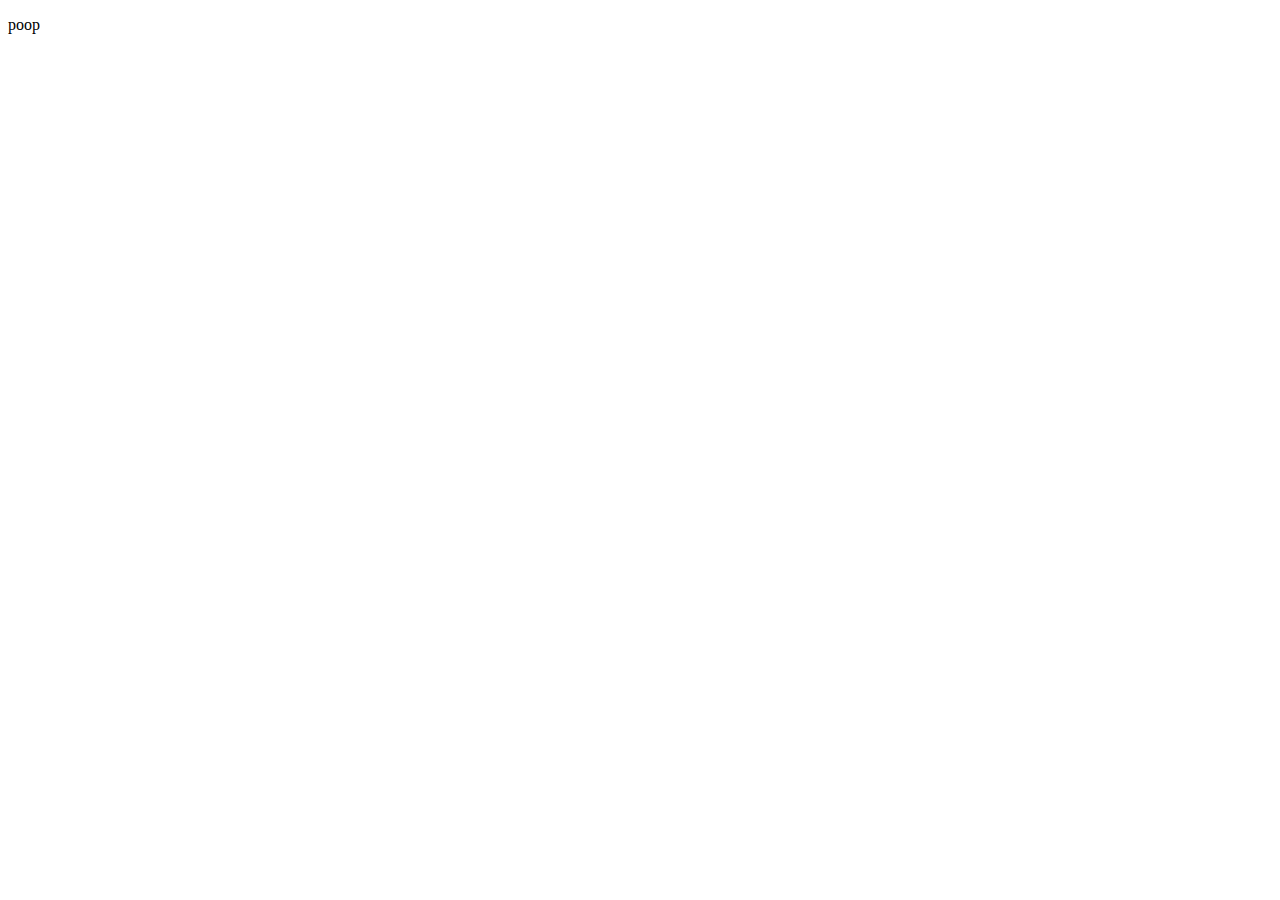
==== sky-background/background.html @ f6dce740 "added sky background and organization" ====
<!DOCTYPE html>
<html lang="en">
<head>
    <meta charset="UTF-8">
    <meta name="viewport" content="width=device-width, initial-scale=1.0">
    <title>Document</title>
    <link rel="stylesheet" href="background.css">
</head>
<body>
    <p>poop</p>
</body>
</html>
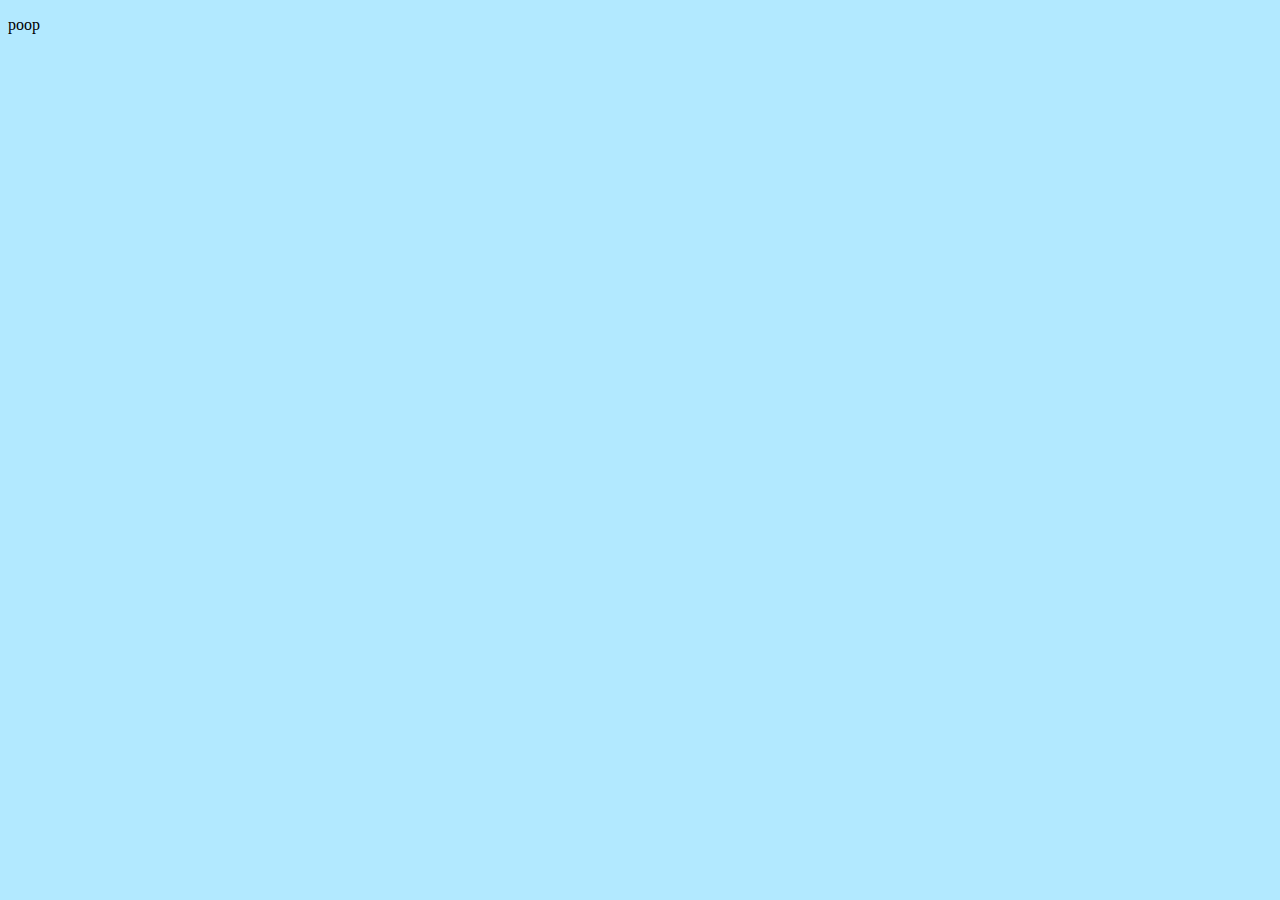
==== commit f3004e24: "stuff" ====
--- a/sky-background/background.html
+++ b/sky-background/background.html
@@ -4,9 +4,12 @@
     <meta charset="UTF-8">
     <meta name="viewport" content="width=device-width, initial-scale=1.0">
     <title>Document</title>
-    <link rel="stylesheet" href="background.css">
+    <link rel="stylesheet" href="../styles/background.css">
 </head>
 <body>
     <p>poop</p>
+
+    <script type="module" src="./background.js"></script>
+    <script type="module" src="../index.js"></script>
 </body>
 </html>--- a/styles/background.css
+++ b/styles/background.css
@@ -0,0 +1,4 @@
+body {
+    background-color: rgb(178, 233, 255);
+    /* z-index: 0; */
+}
